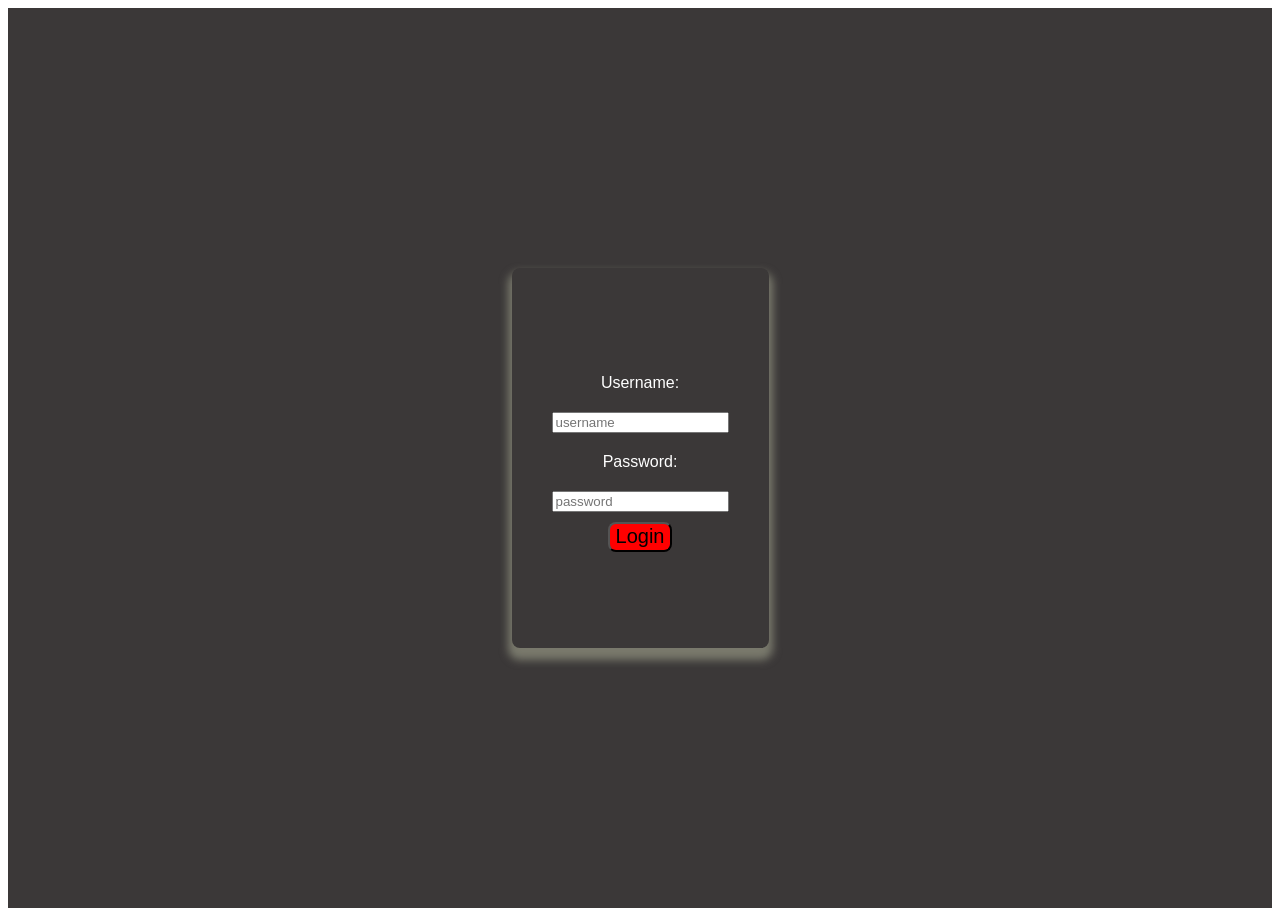
==== loginpage.html @ 639eebcc "Initial commit" ====
<!DOCTYPE html>
<html lang="en">

<head>
    <meta charset="UTF-8">
    <meta name="viewport" content="width=device-width, initial-scale=1.0">
    <title>login page</title>
    <link rel="stylesheet" href="login.css">
    <Script> 

        // alert("Welcome to login Page!");
    </Script>
</head>

<body>
    <div class="Container">
        <div id="loginpage">
            <label for="username">Username:</label>
            <input type="text" id="username" placeholder="username" required>
            <label for="input">Password:</label>
            <input type="password" id="input" required placeholder="password" required>
            <!-- <button id="button" onclick="toggle()">Click here</button> -->
            <button id="login" onclick="vaild()">Login</button>
            <!-- <button id="show" onclick="toggle()">Show Password</button> -->
        </div>

    </div>
</body>
<script>
    let login = document.querySelector("#login");
    login.addEventListener("click", function () {
        let username = document.querySelector("#username").value;
        let password = document.querySelector("#password").value;
        if (username === "Admin" && password === "admin123") {
            alert(login.innerText = "Login successfull");
        }
        else {
            alert("Invalid username or password");

        }
    })
    function toggle() {
        let input = document.querySelector("#input");
        if (input.type === "text") {
            input.type = "password";
        }
        else {
            input.type = "text";
        }
    }
    function vaild() {
        alert("Login succesfull");
    }
</script>

</html>
---- login.css ----
/* Center the box on the page */
.Container {
    margin: 0;
    height: 100vh;
    display: flex;
    justify-content: center;
    align-items: center;
    background-color: #3b3838;
    font-family: Arial, sans-serif;
}

/* Login box styling */
#loginpage{
    display: flex;
    flex-direction:column;
    /* align-items:center; */
    color:#4e4a4a;
    background-color: (3, 25, 23, 0.8);
    padding: 40px;
    margin:20px;
    height: 300px;
    align-items: center;
    justify-content: center;
    max-width: 400px;
    border-radius: 8px;     
    box-shadow: 0 8px 8px  4px rgba(163, 165, 144, 0.6);

}

.loginpage ,label{
    color:#ffff;
    margin:10px;
    padding:10px;
    display:flex;
    align-items:left ;
    justify-content:left;
    /* align-item:left; */
}

.loginpage ,button{
    margin :10px;
    display :flex;
    border-radius :8px;
    width:60pxpx;
    height:30px;
    background-color:red;
    font-size:20px;
}

.loginpage,button:hover{
    background-color:black;
    /* text:#ffff; */ color:blue;

}
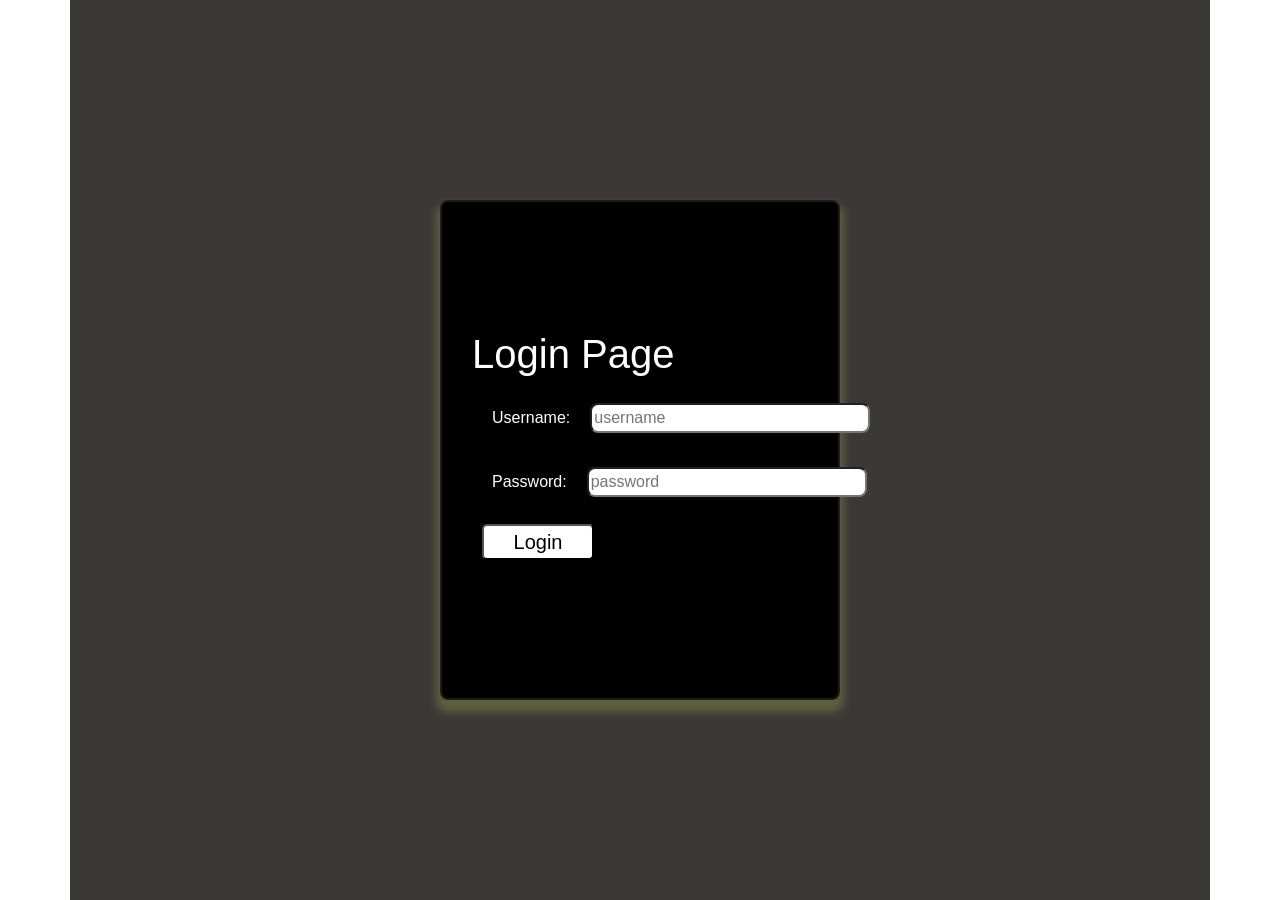
==== commit f15e87d8: "initial" ====
--- a/loginpage.html
+++ b/loginpage.html
@@ -6,35 +6,51 @@
     <meta name="viewport" content="width=device-width, initial-scale=1.0">
     <title>login page</title>
     <link rel="stylesheet" href="login.css">
-    <Script> 
+    <link href="https://cdn.jsdelivr.net/npm/bootstrap@5.0.2/dist/css/bootstrap.min.css" rel="stylesheet"
+        integrity="sha384-EVSTQN3/azprG1Anm3QDgpJLIm9Nao0Yz1ztcQTwFspd3yD65VohhpuuCOmLASjC" crossorigin="anonymous">
+    <Script>
 
         // alert("Welcome to login Page!");
     </Script>
 </head>
 
 <body>
-    <div class="Container">
-        <div id="loginpage">
-            <label for="username">Username:</label>
-            <input type="text" id="username" placeholder="username" required>
-            <label for="input">Password:</label>
-            <input type="password" id="input" required placeholder="password" required>
-            <!-- <button id="button" onclick="toggle()">Click here</button> -->
-            <button id="login" onclick="vaild()">Login</button>
-            <!-- <button id="show" onclick="toggle()">Show Password</button> -->
+    <form>
+        <div class="container">
+            <div class="Row">
+
+                <div class="loginpage" class="col-sm-12">
+                    <div class="">
+                        <h1>Login Page</h1>
+                    </div>
+                    <div class="loginpagee">
+                        <label for="username" class="cols-sm-6" id="label">Username:</label>
+                        <input type="text" id="username" placeholder="username" required size="50vh" class="col-sm-10">
+                    </div>
+                    <div class="loginpagee">
+                        <label for="input" id="label">Password:</label>
+                        <input type="password" id="password" required placeholder="password" required size="50vh"
+                            class="col-sm-10">
+                    </div>
+                    <!-- <button id="button" onclick="toggle()">Click here</button> -->
+                    <button id="login" type="submit" onclick="vaild()" class="col-sm-4">Login</button>
+                    <!-- <button id="show" onclick="toggle()">Show Password</button> -->
+                </div>
+            </div>
         </div>
+    </form>
 
-    </div>
 </body>
 <script>
     let login = document.querySelector("#login");
     login.addEventListener("click", function () {
         let username = document.querySelector("#username").value;
         let password = document.querySelector("#password").value;
-        if (username === "Admin" && password === "admin123") {
+        if (username === "Admin" && password === "0000") {
             alert(login.innerText = "Login successfull");
         }
         else {
+
             alert("Invalid username or password");
 
         }
@@ -47,9 +63,16 @@
         else {
             input.type = "text";
         }
-    }
-    function vaild() {
-        alert("Login succesfull");
+        // }
+        // function vaild() {
+        //     let username = document.getElementById("#username").value;
+        //     let password = document.getElementById("#input").value;
+
+        //     if (username !== "" && password!=="") {
+        //         alert("Login successful");
+        //     } else {
+        //         alert("Try again!");
+        //     }
     }
 </script>
 
--- a/login.css
+++ b/login.css
@@ -1,54 +1,80 @@
 /* Center the box on the page */
-.Container {
-    margin: 0;
-    height: 100vh;
-    display: flex;
-    justify-content: center;
-    align-items: center;
-    background-color: #3b3838;
-    font-family: Arial, sans-serif;
+.container {
+  margin: 0;
+  height: 100vh;
+  display: flex;
+  justify-content: center;
+  align-items: center;
+  background-color: #3b3838;
+  font-family: Arial, sans-serif;
 }
 
 /* Login box styling */
-#loginpage{
-    display: flex;
-    flex-direction:column;
-    /* align-items:center; */
-    color:#4e4a4a;
-    background-color: (3, 25, 23, 0.8);
-    padding: 40px;
-    margin:20px;
-    height: 300px;
-    align-items: center;
-    justify-content: center;
-    max-width: 400px;
-    border-radius: 8px;     
-    box-shadow: 0 8px 8px  4px rgba(163, 165, 144, 0.6);
+.loginpage {
+  display: flex;
+  flex-direction: column;
+  /* align-items:center; */
+  color: #4e4a4a;
+  background-color: (3, 25, 23, 0.8);
+  padding: 30px;
+  width: 100%;
+  margin: 10px;
+  height: 500px;
+  align-items: flex-start;
+  justify-content: center;
+  max-width: 400px;
+  border-radius: 8px;
+  border: 5px solid #5a5555;
+  box-shadow: 0 8px 8px 4px rgba(118, 124, 65, 0.6);
+}
+.loginpagee{
+  display:flex;
+  align-items: center;
+  
+}
+.loginpage,
+input {
+  border-radius: 8px;
+
+  color: black;
+}
+.loginpage,
+input:hover {
+  color: white;
+  background-color: Black;
+  border: 2px solid rgb(30, 27, 27);
+}
+
+#label {
+  color: #ffff;
+  margin: 10px;
+  padding: 10px;
+  display: flex;
+  align-items: flex-start;
+  justify-content: left;
+  /* align-item:left; */
+}
+
+
+#login {
+  margin: 10px;
+  display: flex;
+  border-radius: 8px;
+  /* width: 60px; */
+  /* height: 30px; */
+  background-color: rgb(255, 255, 255);
+  font-size: 20px;
+  color:black;
+  border-radius:5px;
+  margin-top:10px;
+  /* align-item: Center;   */
+  align-items: flex-end;
+  justify-content :center;
 
 }
 
-.loginpage ,label{
-    color:#ffff;
-    margin:10px;
-    padding:10px;
-    display:flex;
-    align-items:left ;
-    justify-content:left;
-    /* align-item:left; */
+#login:hover {
+  background-color: black;
+  color: rgb(146, 146, 148);
 }
 
-.loginpage ,button{
-    margin :10px;
-    display :flex;
-    border-radius :8px;
-    width:60pxpx;
-    height:30px;
-    background-color:red;
-    font-size:20px;
-}
-
-.loginpage,button:hover{
-    background-color:black;
-    /* text:#ffff; */ color:blue;
-
-}
